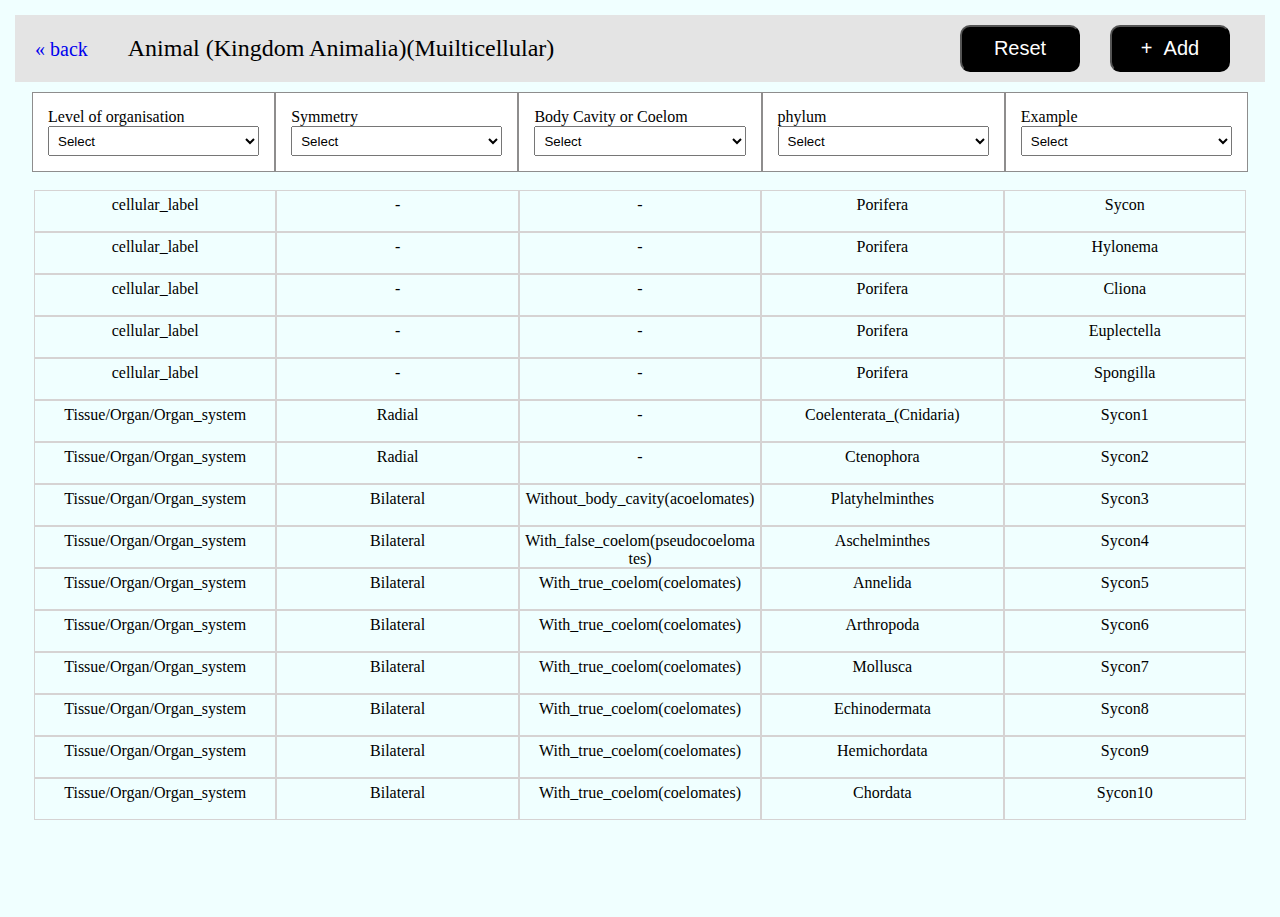
==== HTML/animal.htm @ 4fbb05ee "new project" ====
<!DOCTYPE html>
<html lang="en">
	<head>
		<meta charset="UTF-8" />
		<meta http-equiv="X-UA-Compatible" content="IE=edge" />
		<meta name="viewport" content="width=device-width, initial-scale=1.0" />
		<title>Document</title>
		<link rel="stylesheet" href="../CSS/globalStyle.css" />
		<script defer src="../JS/animals.js"></script>
	</head>
	<body>
		<header>
			<a href="../index.htm" class="backText">&laquo; back</a>
			&nbsp;&nbsp;&nbsp;
			<span class="headerText">Animal (Kingdom Animalia)(Muilticellular)</span>
			<button type="reset" class="headerAddButton" id="reset">Reset</button>
			<button type="button" class="headerAddButton">+&nbsp;&nbsp;Add</button>
		</header>
		<section class="ScreenBody"></section>
	</body>
</html>
---- CSS/globalStyle.css ----
:root {
	--color-primary: azure;
	--color-secondary: #e4e4e4;
	--Textcolor-primary: black;
	--Textcolor-secondary: white;
}
* {
	margin: 0;
	padding: 0;
}
body {
	padding: 5px;
	background-color: var(--color-primary);
}

header {
	margin: 10px;
	padding: 20px;
	background-color: var(--color-secondary);
	height: 20%;
}
.headerText {
	color: var(--Textcolor-primary);
	font-size: 24px;
	margin-left: 20px;
}
.backText {
	text-decoration: none;
	font-size: 20px;
	font-weight: lighter;
}
.headerAddButton {
	text-align: center;
	position: absolute;
	margin-right: 30px;
	right: 20px;
	top: 25px;
	padding: 10px;
	width: 120px;
	background-color: var(--Textcolor-primary);
	border-radius: 10px;
	font-size: 20px;
	color: var(--Textcolor-secondary);
}
#reset {
	right: 170px;
}
.headerAddButton:hover {
	opacity: 0.7;
}
.ScreenBody {
	margin: 10px;
	height: 90vh;
	overflow: auto;
	display: flex;
	flex-direction: column;
	justify-content: stretch;
}
.rowTable {
	display: flex;
	flex-direction: row;
	justify-content: stretch;
	align-self: center;
}
.rowHeading {
	display: inline-block;
	padding: 15px;
	border: 1px solid rgb(66, 65, 65, 0.6);
	border-collapse: collapse;
	background-color: var(--Textcolor-secondary);
}
select {
	height: 30px;
	width: 16.5vw;
	padding: 5px;
}
#rowHeadingTitle {
	position: sticky;
	top: 0px;
}
.dataText {
	display: inline-block;
	border-collapse: collapse;
	width: 18vw;
	height: 30px;
	padding: 5px;
	overflow-wrap: break-word;
	text-align: center;
	border: 1px solid rgb(214, 211, 211);
}
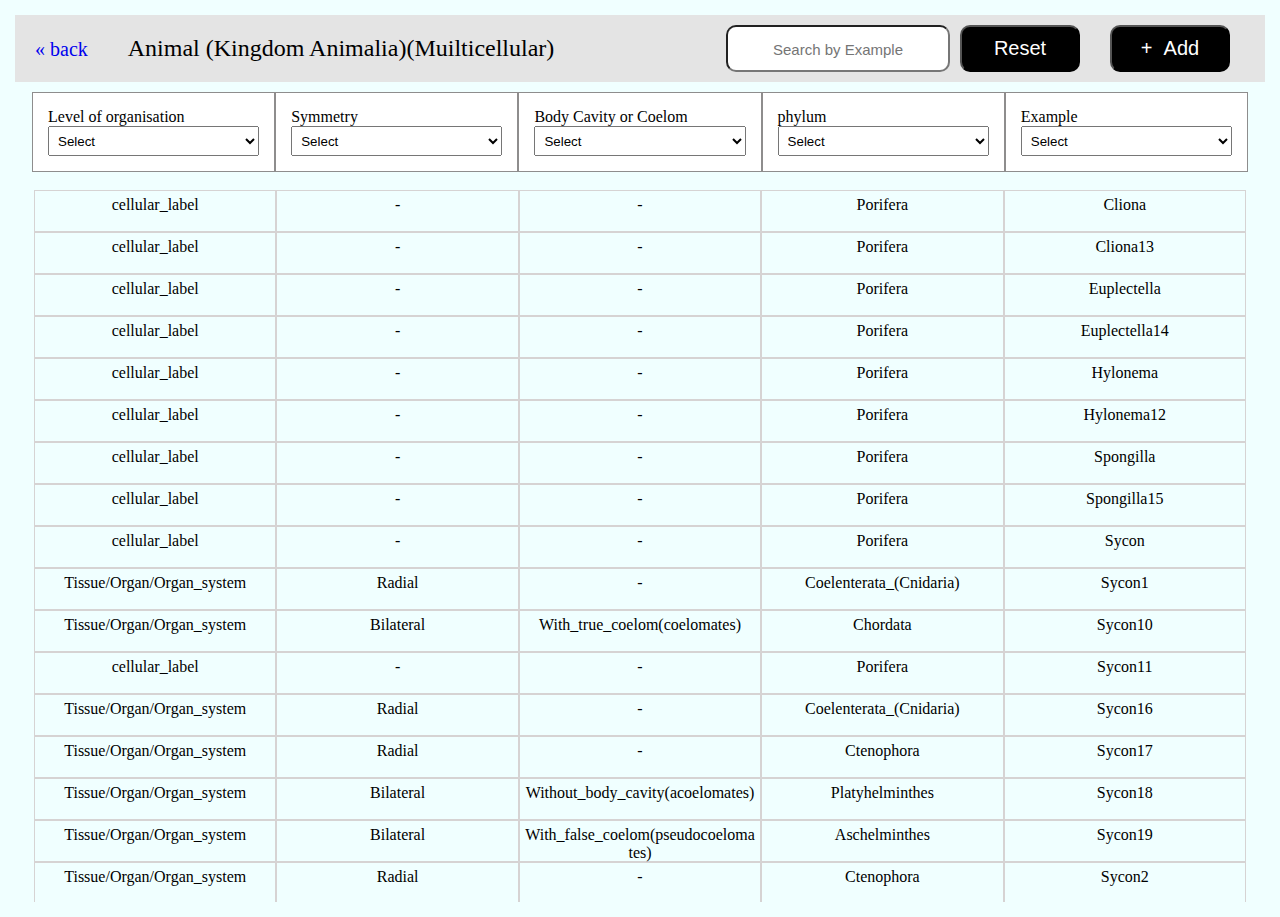
==== commit 785e8b84: ""update"" ====
--- a/HTML/animal.htm
+++ b/HTML/animal.htm
@@ -13,6 +13,12 @@
 			<a href="../index.htm" class="backText">&laquo; back</a>
 			&nbsp;&nbsp;&nbsp;
 			<span class="headerText">Animal (Kingdom Animalia)(Muilticellular)</span>
+			<input
+				type="text"
+				id="searchIp"
+				class="headerAddButton"
+				placeholder="Search by Example"
+			/>
 			<button type="reset" class="headerAddButton" id="reset">Reset</button>
 			<button type="button" class="headerAddButton">+&nbsp;&nbsp;Add</button>
 		</header>
--- a/CSS/globalStyle.css
+++ b/CSS/globalStyle.css
@@ -88,3 +88,13 @@
 	text-align: center;
 	border: 1px solid rgb(214, 211, 211);
 }
+#searchIp {
+	width: 200px;
+	background-color: var(--Textcolor-secondary);
+	right: 300px;
+	color: var(--Textcolor-primary);
+}
+#searchIp::-webkit-input-placeholder {
+	/* WebKit browsers */
+	font-size: 15px;
+}
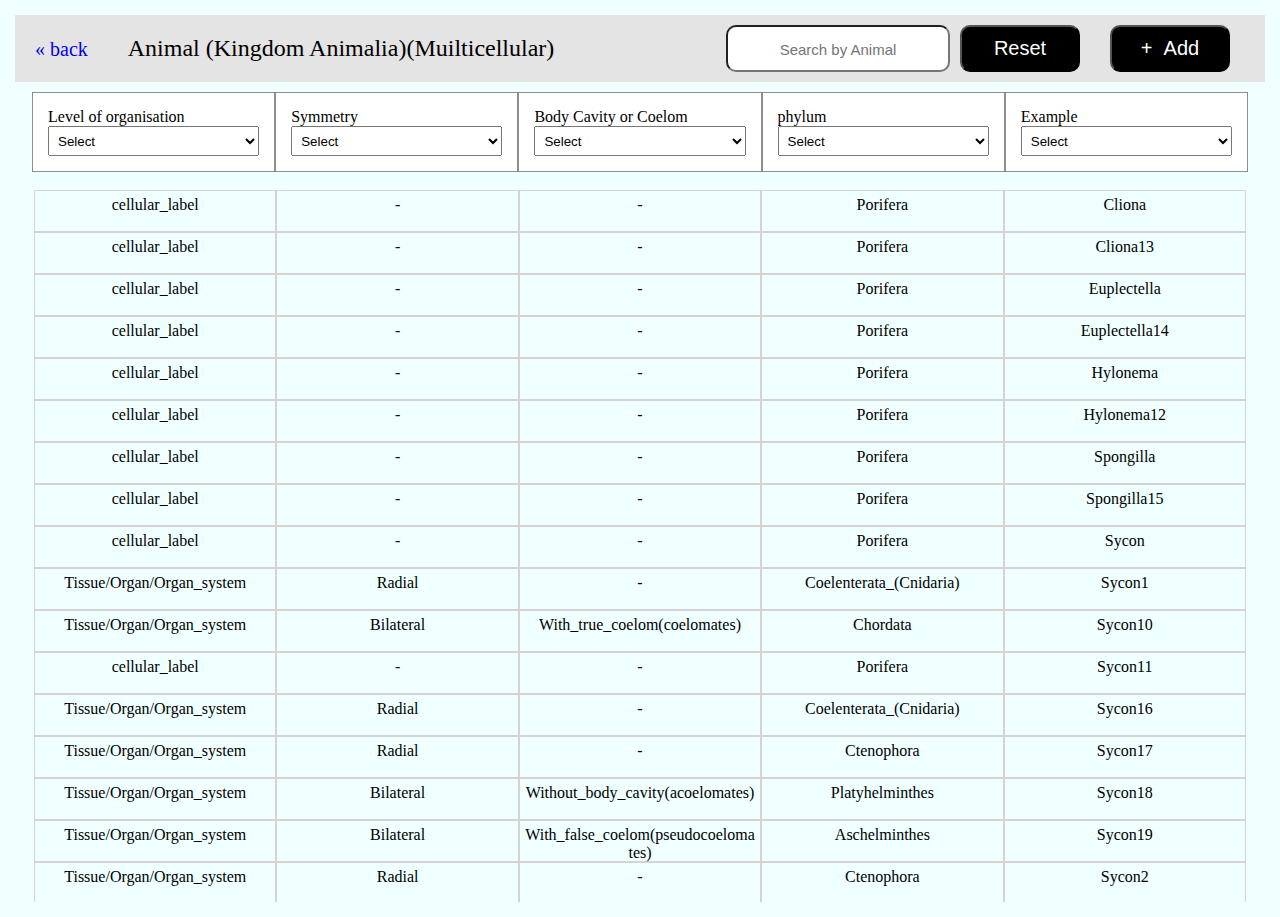
==== commit 5c7533c1: ""update"" ====
--- a/HTML/animal.htm
+++ b/HTML/animal.htm
@@ -15,9 +15,9 @@
 			<span class="headerText">Animal (Kingdom Animalia)(Muilticellular)</span>
 			<input
 				type="text"
+				class="headerAddButton"
 				id="searchIp"
-				class="headerAddButton"
-				placeholder="Search by Example"
+				placeholder="Search by Animal"
 			/>
 			<button type="reset" class="headerAddButton" id="reset">Reset</button>
 			<button type="button" class="headerAddButton">+&nbsp;&nbsp;Add</button>
